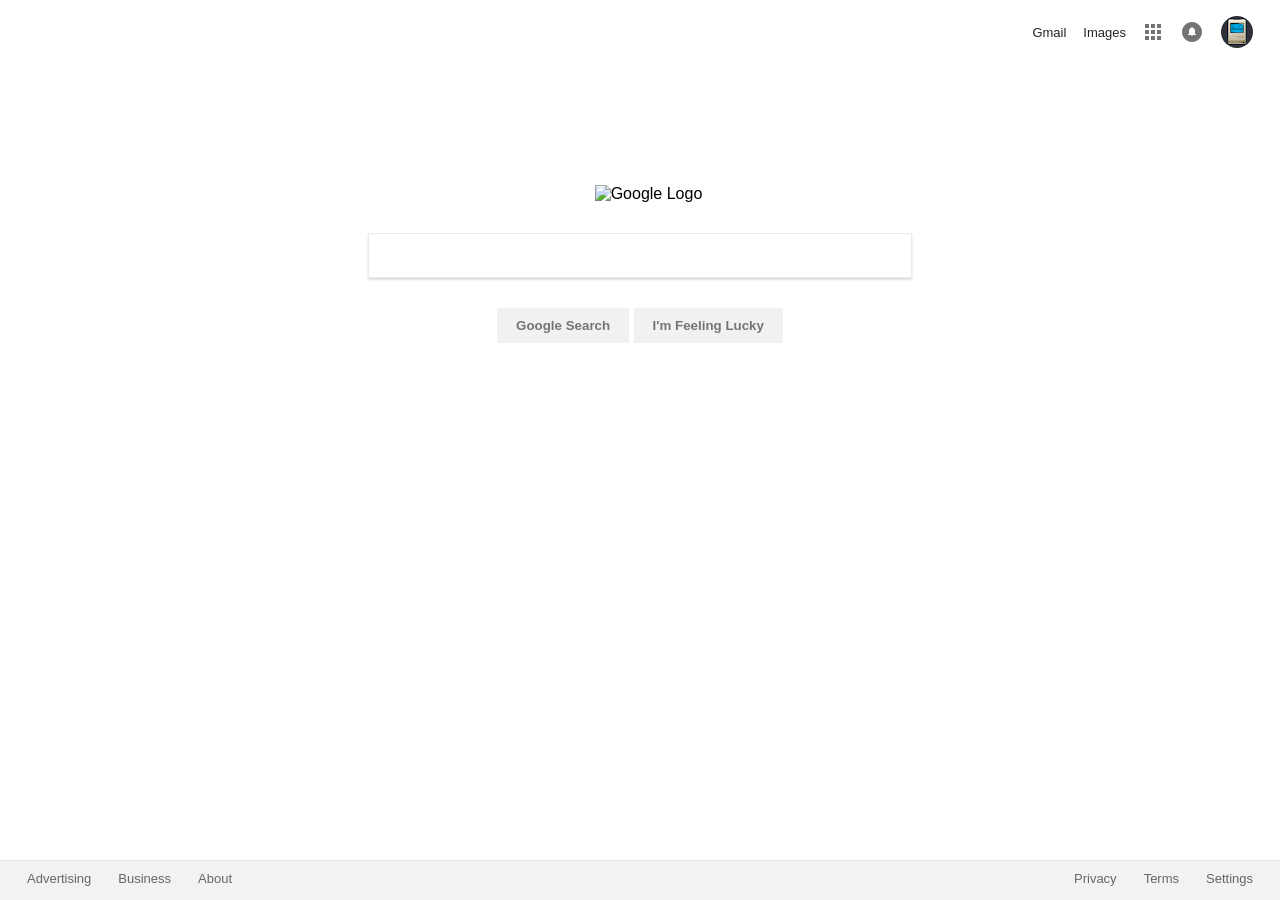
==== Index.html @ 25e129a7 "Renamed to index.html" ====
<!DOCTYPE html>

<head>
  <meta name="viewport" content="width=device-width, initial-scale=1">
  <meta charset="utf-8">
  <link rel="stylesheet" href="css.css">
  <title>Google</title>
</head>
<div id="main">
  <img id="logo" src="https://www.google.ge/images/branding/googlelogo/1x/googlelogo_color_272x92dp.png" alt="Google Logo">
  <form>
    <input type="text" placeholder="">
    <button type="button">Google Search</button>
    <button type="button">I'm Feeling Lucky</button>
  </form>
</div>
<header>
  <ul id="h">
    <li>
      <a href="#">Gmail</a>
      <a href="#">Images</a>
      <img src="pics/apps.png" alt="Google apps">
      <img src="pics/notifications.png" alt="Notifications">
      <img id="profile" src="pics\profile.png" alt="Profile">
    </li>
  </ul>
</header>
<footer>
  <ul id="f">
    <li class="left"><a id="a" href="#">Advertising</a></li>
    <li class="left"><a href="#">Business</a></li>
    <li class="left"><a href="#">About</a></li>

    <li class="right"><a href="#">Settings</a></li>
    <li class="right"><a href="#">Terms</a></li>
    <li class="right"><a href="#">Privacy</a></li>
  </ul>
</footer>
---- css.css ----
body,
input,
button {
  font-family: arial, sans-serif;
}

#main {
  text-align: center;
}

#logo {
  margin-top: 177px;
}

input {
  display: block;
  margin: 30px auto;
  box-sizing: border-box;
  width: 43%;
  min-width: 340px;
  height: 45px;
  font-size: 17px;
  padding-left: 16px;
  padding-right: 16px;
  box-shadow: 0 2px 2px gainsboro;
  border: 1px solid;
  border-color: #eaeaea;
}

input:hover,
input:focus {
  box-shadow: 0 3px 6px lightgray;
  border-color: #e1e1e1;
}

button {
  height: 35px;
  background-color: #f1f1f1;
  font-weight: bold;
  color: #757575;
  padding-left: 18px;
  padding-right: 18px;
  border: 1px solid transparent;
}

button:hover {
  background-color: #f4f4f4;
  border-color: #c6c6c6;
  color: #222;
}

ul {
  margin: 0;
  overflow: hidden;
  font-size: small;
}

#f {
  padding: 0 27px 0 0;
  position: absolute;
  bottom: 0;
  left: 0;
  list-style-type: none;
  box-sizing: border-box;
  height: 40px;
  width: 100%;
  background-color: #f2f2f2;
  border-top: 1px solid #e4e4e4;
  color: rgba(0, 0, 0, 0.54);
}

.left {
  float: left;
}

.right {
  float: right;
}

a {
  color: #666;
  text-decoration: none;
}

a:hover {
  text-decoration: underline;
}

#f a {
  display: block;
  color: #666;
  text-align: center;
  padding: 10px 0 10px 27px;
  text-decoration: none;
}

#h {
  padding: 16px 27px 0 0;
  position: absolute;
  top: 0;
  left: 0;
  list-style-type: none;
  box-sizing: border-box;
  height: 70px;
  width: 100%;
}

#h li {
  float: right;
  display: flex;
  align-items: center;
  color: #666;
  text-decoration: none;
}

#h li a,
img {
  margin-left: 17px;
}

#h li a {
  color: rgba(0, 0, 0, 0.87);
}

#profile {
  border-radius: 50%;
}
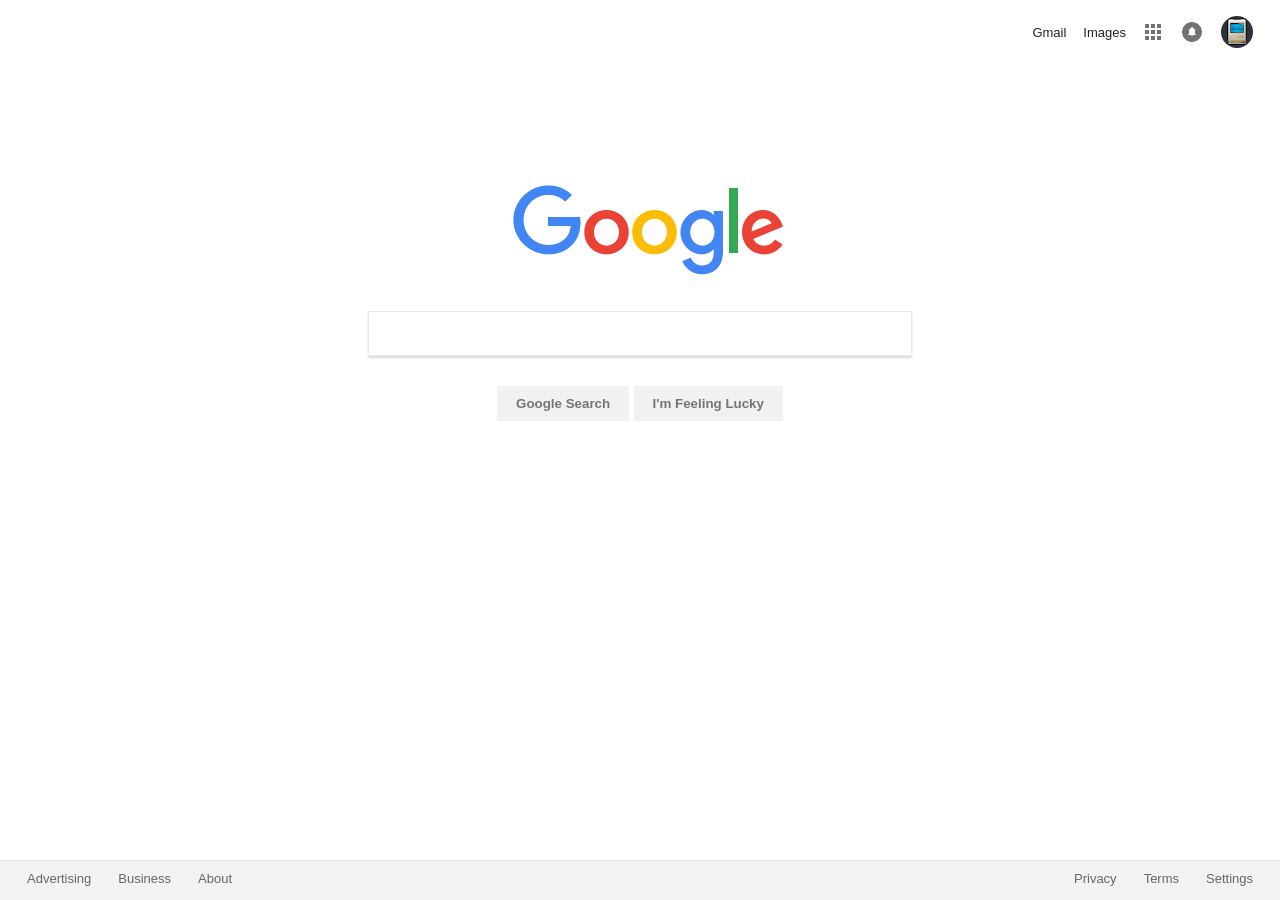
==== commit 92aadf2c: "Replaced logo url with local png" ====
--- a/Index.html
+++ b/Index.html
@@ -7,7 +7,7 @@
   <title>Google</title>
 </head>
 <div id="main">
-  <img id="logo" src="https://www.google.ge/images/branding/googlelogo/1x/googlelogo_color_272x92dp.png" alt="Google Logo">
+  <img id="logo" src="pics/logo.png" alt="Google Logo">
   <form>
     <input type="text" placeholder="">
     <button type="button">Google Search</button>
